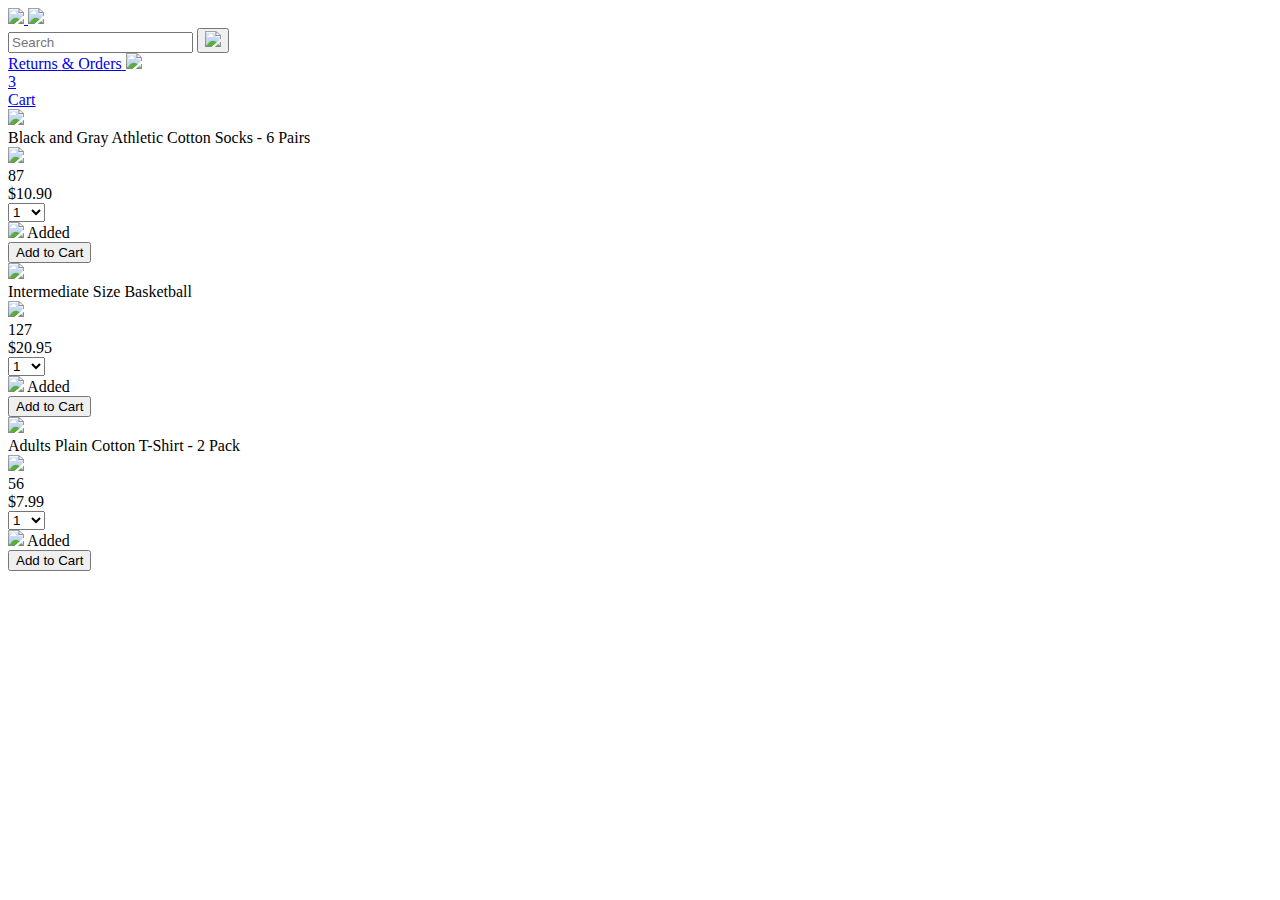
==== amazon.html @ 2c9c21a6 "Amazon Product Website - Generate HTML with JavaScript" ====
<!DOCTYPE html>
<html>
  <head>
    <title>Amazon Project</title>

    <!-- This code is needed for responsive design to work.
      (Responsive design = make the website look good on
      smaller screen sizes like a phone or a tablet). -->
    <meta name="viewport" content="width=device-width, initial-scale=1" />

    <!-- Load a font called Roboto from Google Fonts. -->
    <link rel="preconnect" href="https://fonts.googleapis.com" />
    <link rel="preconnect" href="https://fonts.gstatic.com" crossorigin />
    <link
      href="https://fonts.googleapis.com/css2?family=Roboto:wght@400;500;700&display=swap"
      rel="stylesheet"
    />

    <!-- Here are the CSS files for this page. -->
    <link rel="stylesheet" href="styles/shared/general.css" />
    <link rel="stylesheet" href="styles/shared/amazon-header.css" />
    <link rel="stylesheet" href="styles/pages/amazon.css" />
  </head>
  <body>
    <div class="amazon-header">
      <div class="amazon-header-left-section">
        <a href="amazon.html" class="header-link">
          <img class="amazon-logo" src="images/amazon-logo-white.png" />
          <img
            class="amazon-mobile-logo"
            src="images/amazon-mobile-logo-white.png"
          />
        </a>
      </div>

      <div class="amazon-header-middle-section">
        <input class="search-bar" type="text" placeholder="Search" />

        <button class="search-button">
          <img class="search-icon" src="images/icons/search-icon.png" />
        </button>
      </div>

      <div class="amazon-header-right-section">
        <a class="orders-link header-link" href="orders.html">
          <span class="returns-text">Returns</span>
          <span class="orders-text">& Orders</span>
        </a>

        <a class="cart-link header-link" href="checkout.html">
          <img class="cart-icon" src="images/icons/cart-icon.png" />
          <div class="cart-quantity">3</div>
          <div class="cart-text">Cart</div>
        </a>
      </div>
    </div>

    <div class="main">
      <div class="products-grid">
        <div class="product-container">
          <div class="product-image-container">
            <img
              class="product-image"
              src="images/products/athletic-cotton-socks-6-pairs.jpg"
            />
          </div>

          <div class="product-name limit-text-to-2-lines">
            Black and Gray Athletic Cotton Socks - 6 Pairs
          </div>

          <div class="product-rating-container">
            <img
              class="product-rating-stars"
              src="images/ratings/rating-45.png"
            />
            <div class="product-rating-count link-primary">87</div>
          </div>

          <div class="product-price">$10.90</div>

          <div class="product-quantity-container">
            <select>
              <option selected value="1">1</option>
              <option value="2">2</option>
              <option value="3">3</option>
              <option value="4">4</option>
              <option value="5">5</option>
              <option value="6">6</option>
              <option value="7">7</option>
              <option value="8">8</option>
              <option value="9">9</option>
              <option value="10">10</option>
            </select>
          </div>

          <div class="product-spacer"></div>

          <div class="added-to-cart">
            <img src="images/icons/checkmark.png" />
            Added
          </div>

          <button class="add-to-cart-button button-primary">Add to Cart</button>
        </div>

        <div class="product-container">
          <div class="product-image-container">
            <img
              class="product-image"
              src="images/products/intermediate-composite-basketball.jpg"
            />
          </div>

          <div class="product-name limit-text-to-2-lines">
            Intermediate Size Basketball
          </div>

          <div class="product-rating-container">
            <img
              class="product-rating-stars"
              src="images/ratings/rating-40.png"
            />
            <div class="product-rating-count link-primary">127</div>
          </div>

          <div class="product-price">$20.95</div>

          <div class="product-quantity-container">
            <select>
              <option selected value="1">1</option>
              <option value="2">2</option>
              <option value="3">3</option>
              <option value="4">4</option>
              <option value="5">5</option>
              <option value="6">6</option>
              <option value="7">7</option>
              <option value="8">8</option>
              <option value="9">9</option>
              <option value="10">10</option>
            </select>
          </div>

          <div class="product-spacer"></div>

          <div class="added-to-cart">
            <img src="images/icons/checkmark.png" />
            Added
          </div>

          <button class="add-to-cart-button button-primary">Add to Cart</button>
        </div>

        <div class="product-container">
          <div class="product-image-container">
            <img
              class="product-image"
              src="images/products/adults-plain-cotton-tshirt-2-pack-teal.jpg"
            />
          </div>

          <div class="product-name limit-text-to-2-lines">
            Adults Plain Cotton T-Shirt - 2 Pack
          </div>

          <div class="product-rating-container">
            <img
              class="product-rating-stars"
              src="images/ratings/rating-45.png"
            />
            <div class="product-rating-count link-primary">56</div>
          </div>

          <div class="product-price">$7.99</div>

          <div class="product-quantity-container">
            <select>
              <option selected value="1">1</option>
              <option value="2">2</option>
              <option value="3">3</option>
              <option value="4">4</option>
              <option value="5">5</option>
              <option value="6">6</option>
              <option value="7">7</option>
              <option value="8">8</option>
              <option value="9">9</option>
              <option value="10">10</option>
            </select>
          </div>

          <div class="product-spacer"></div>

          <div class="added-to-cart">
            <img src="images/icons/checkmark.png" />
            Added
          </div>

          <button class="add-to-cart-button button-primary">Add to Cart</button>
        </div>
      </div>
    </div>
  </body>
  <script src="./scripts/amazon.js"></script>
</html>
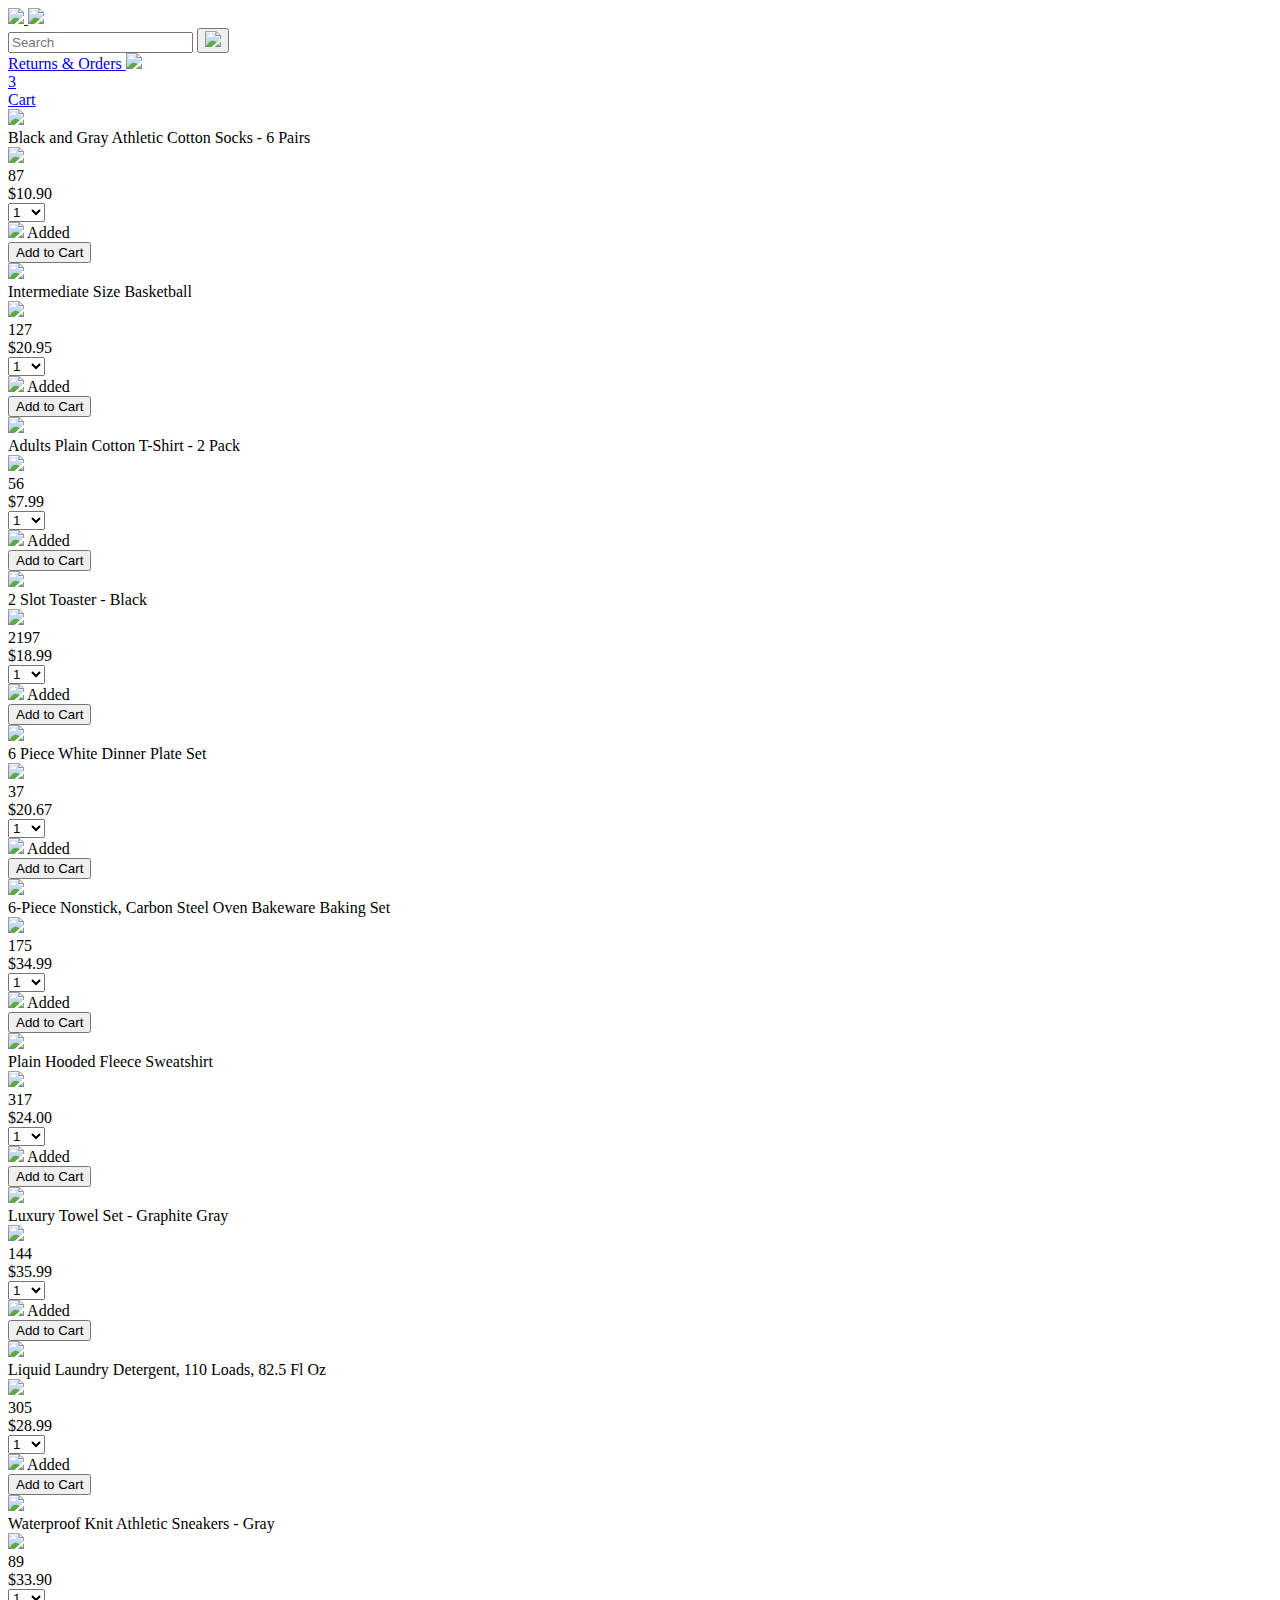
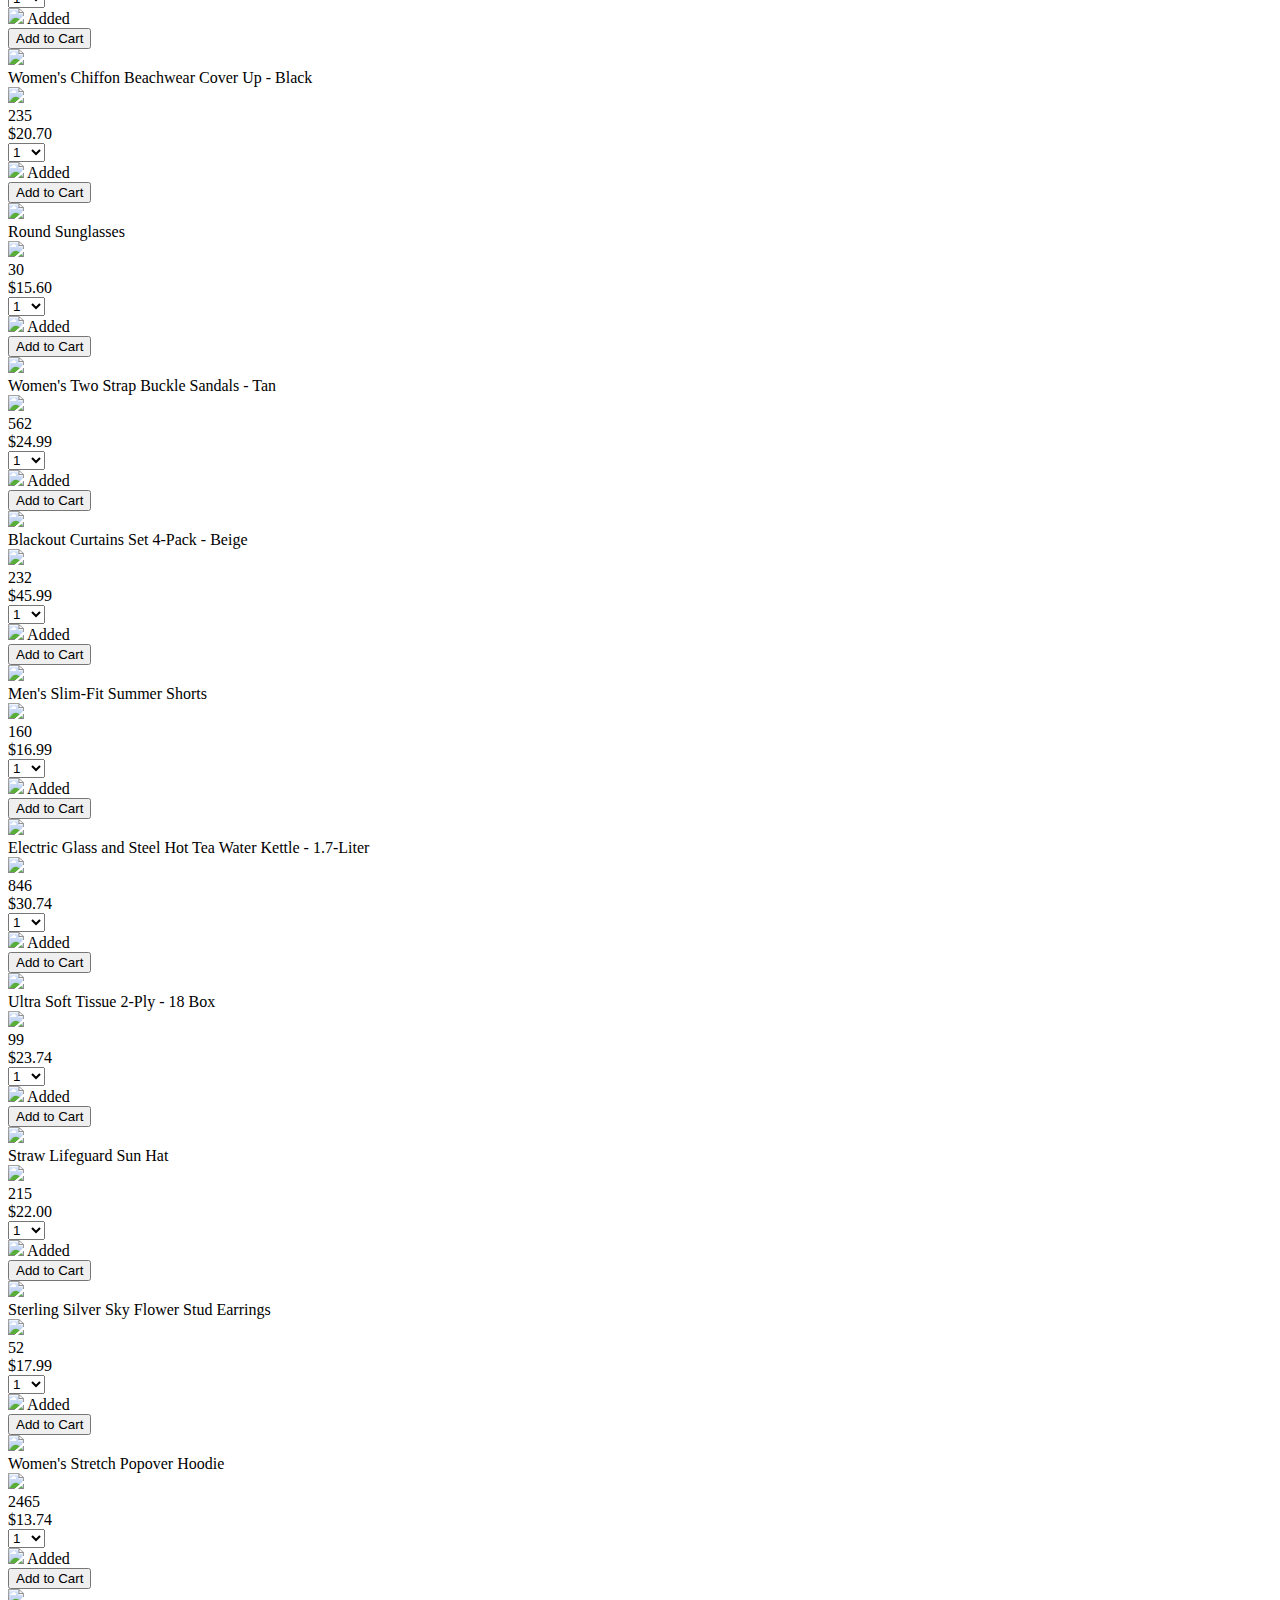
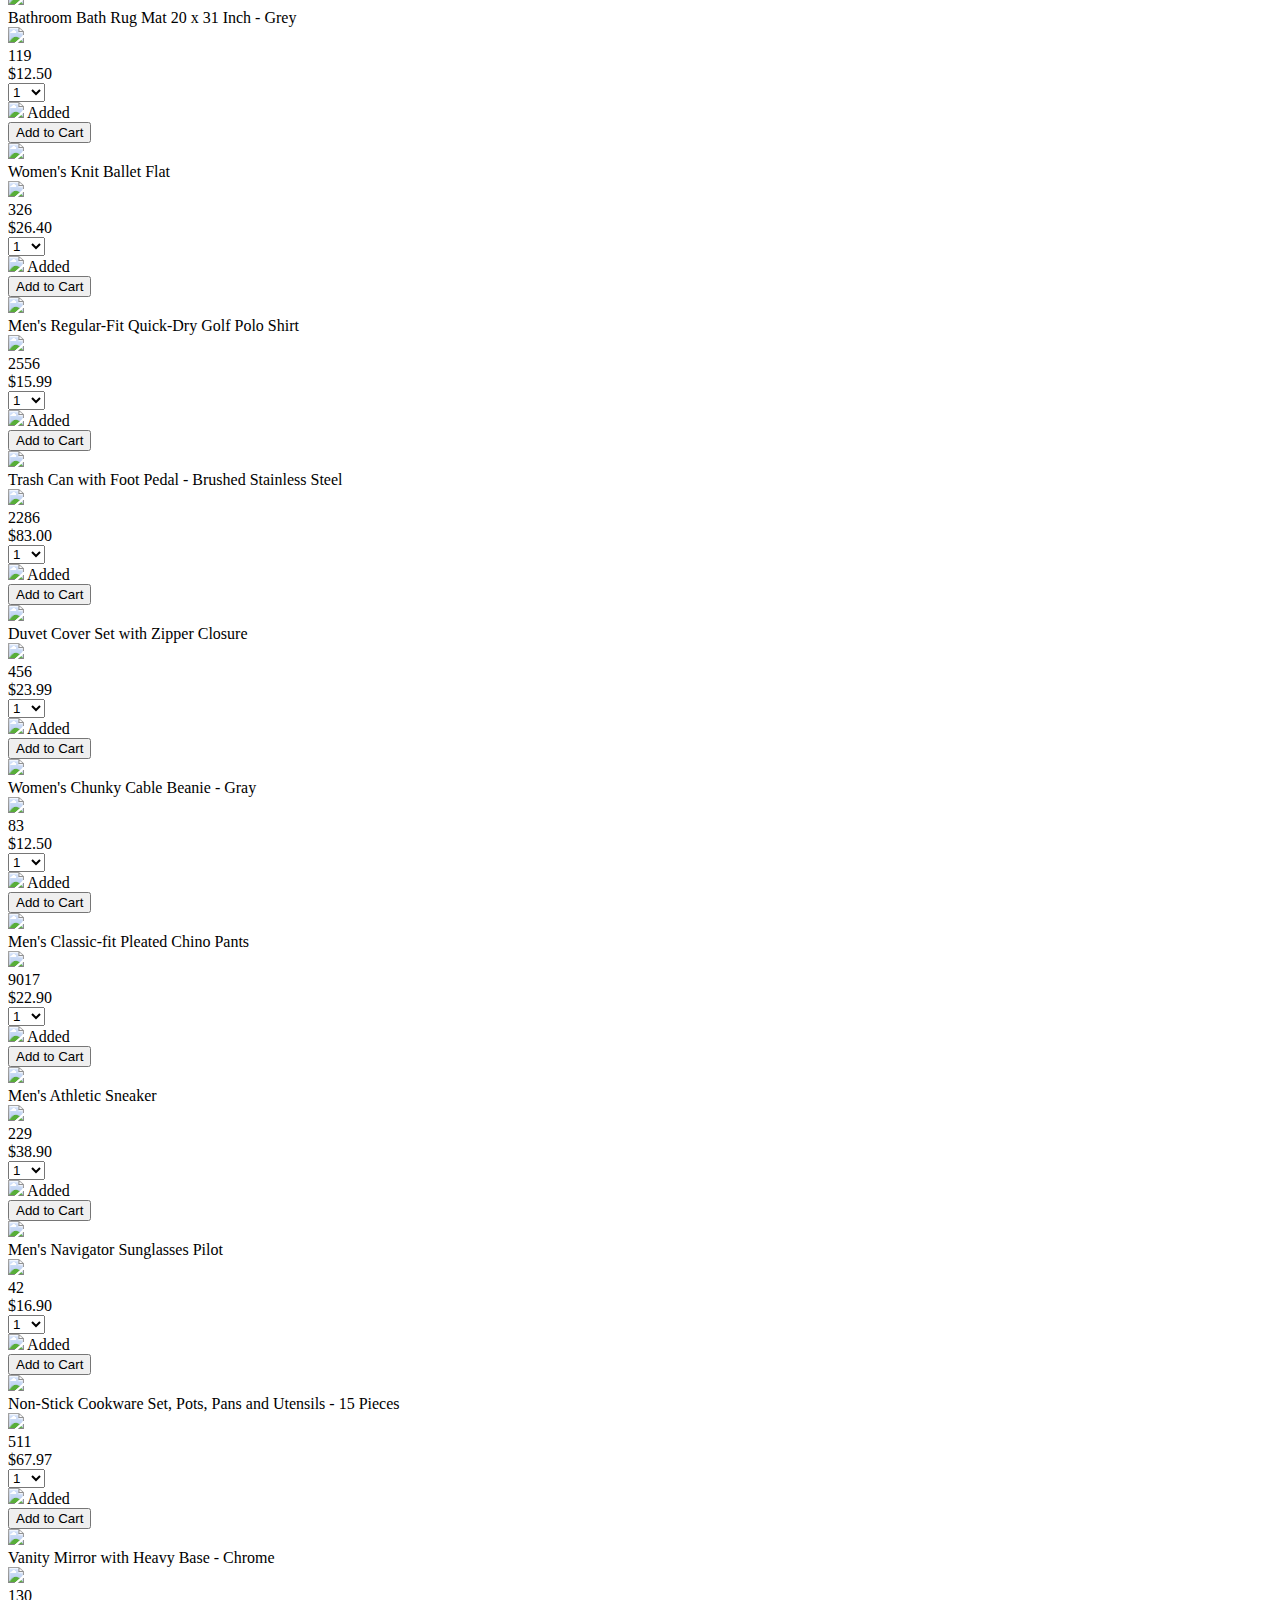
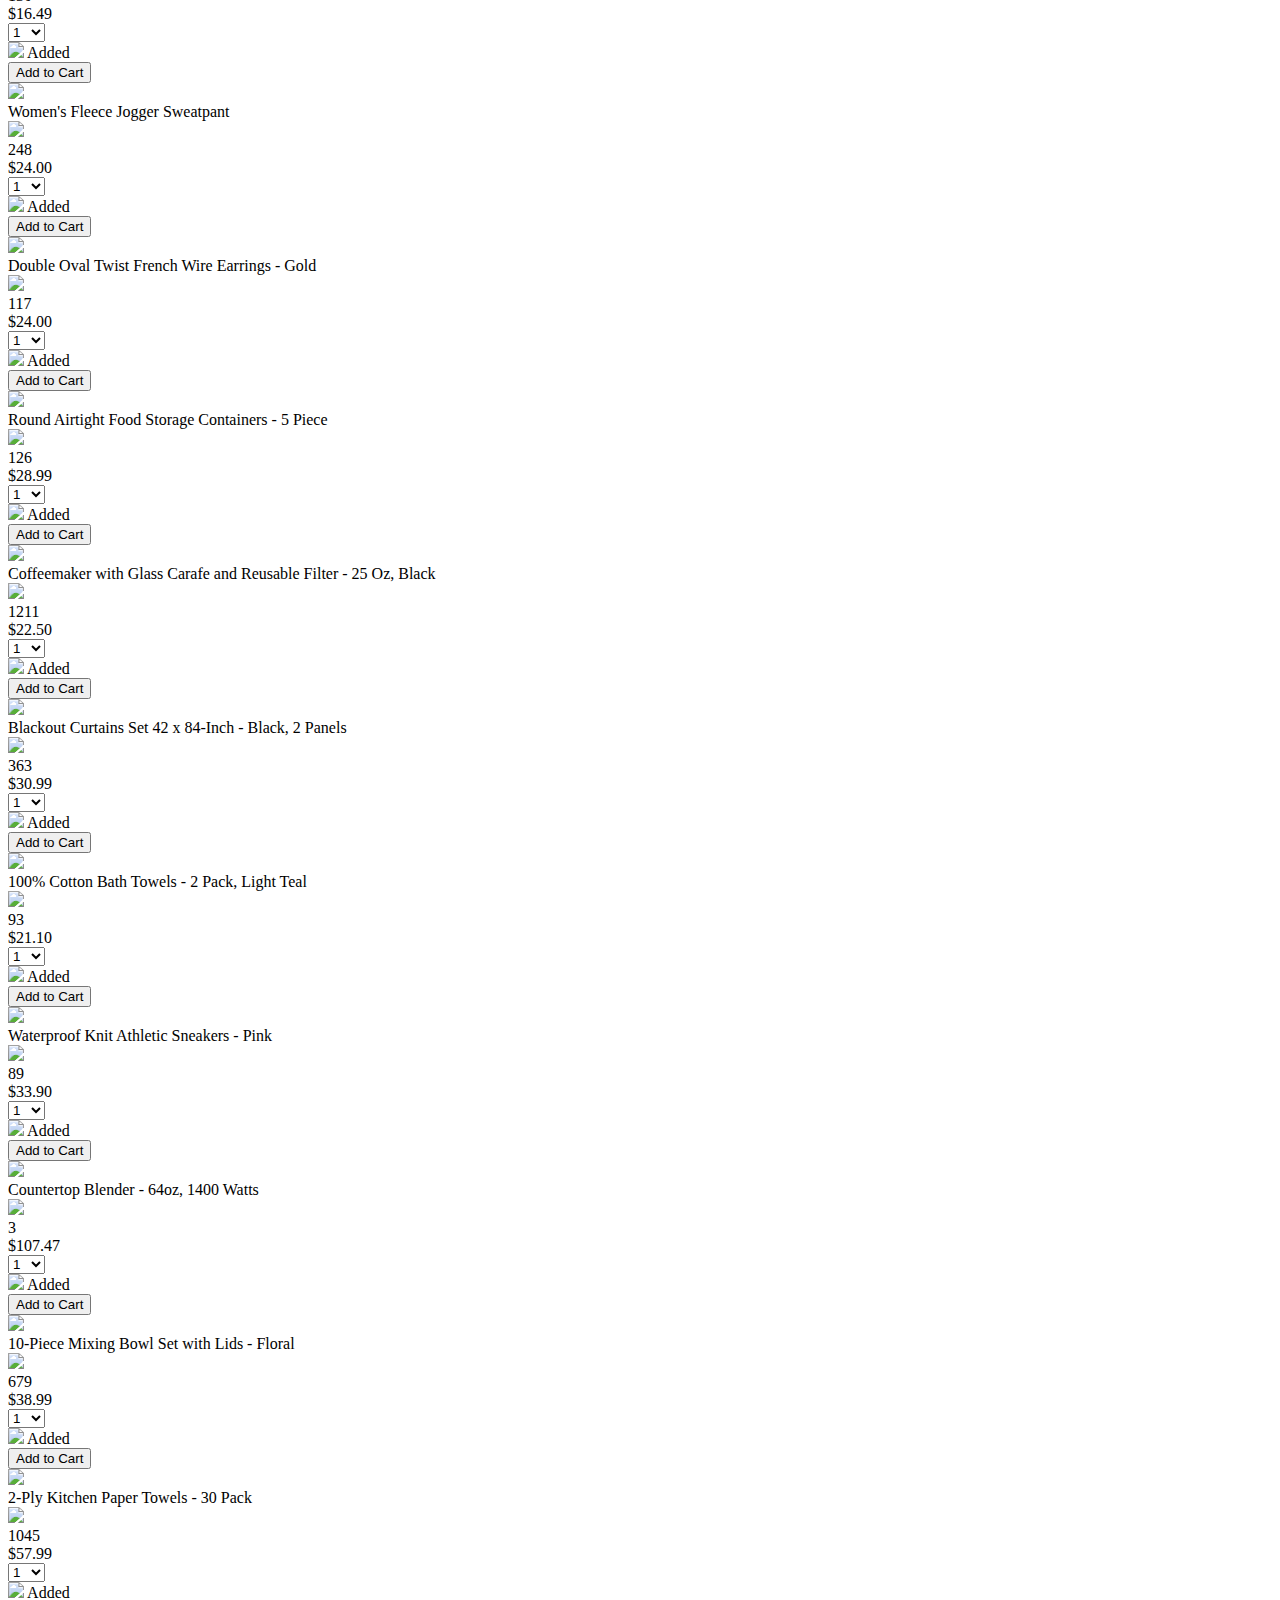
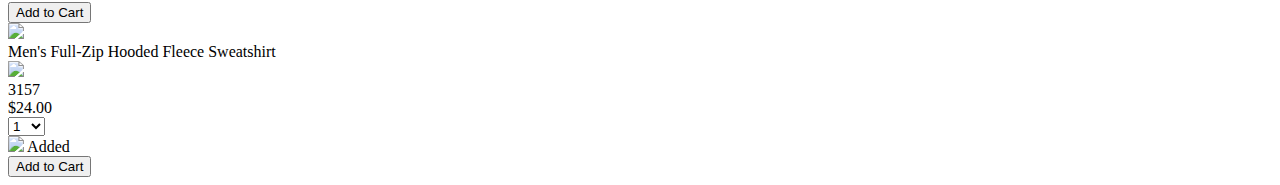
==== commit 9f887af7: "Generated All Products dynamically" ====
--- a/amazon.html
+++ b/amazon.html
@@ -200,5 +200,6 @@
       </div>
     </div>
   </body>
+  <script src="./data/products.js"></script>
   <script src="./scripts/amazon.js"></script>
 </html>
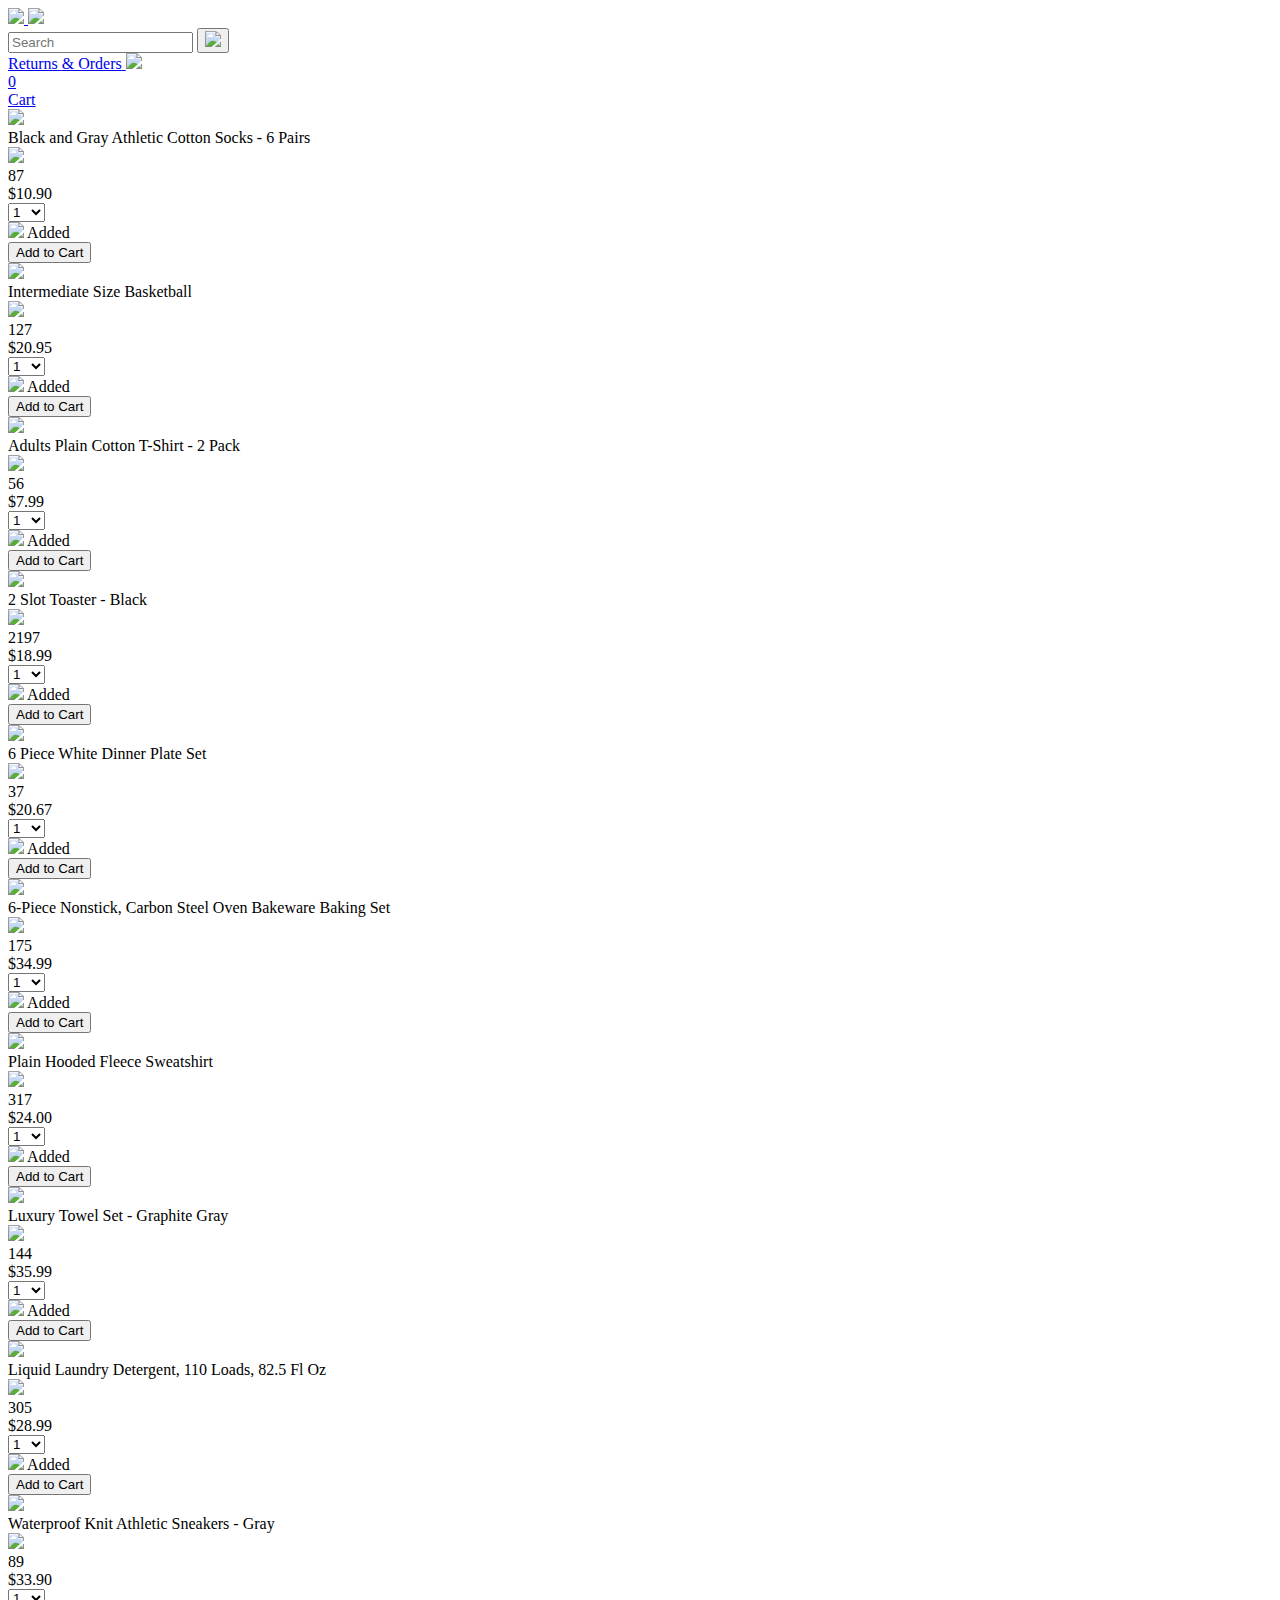
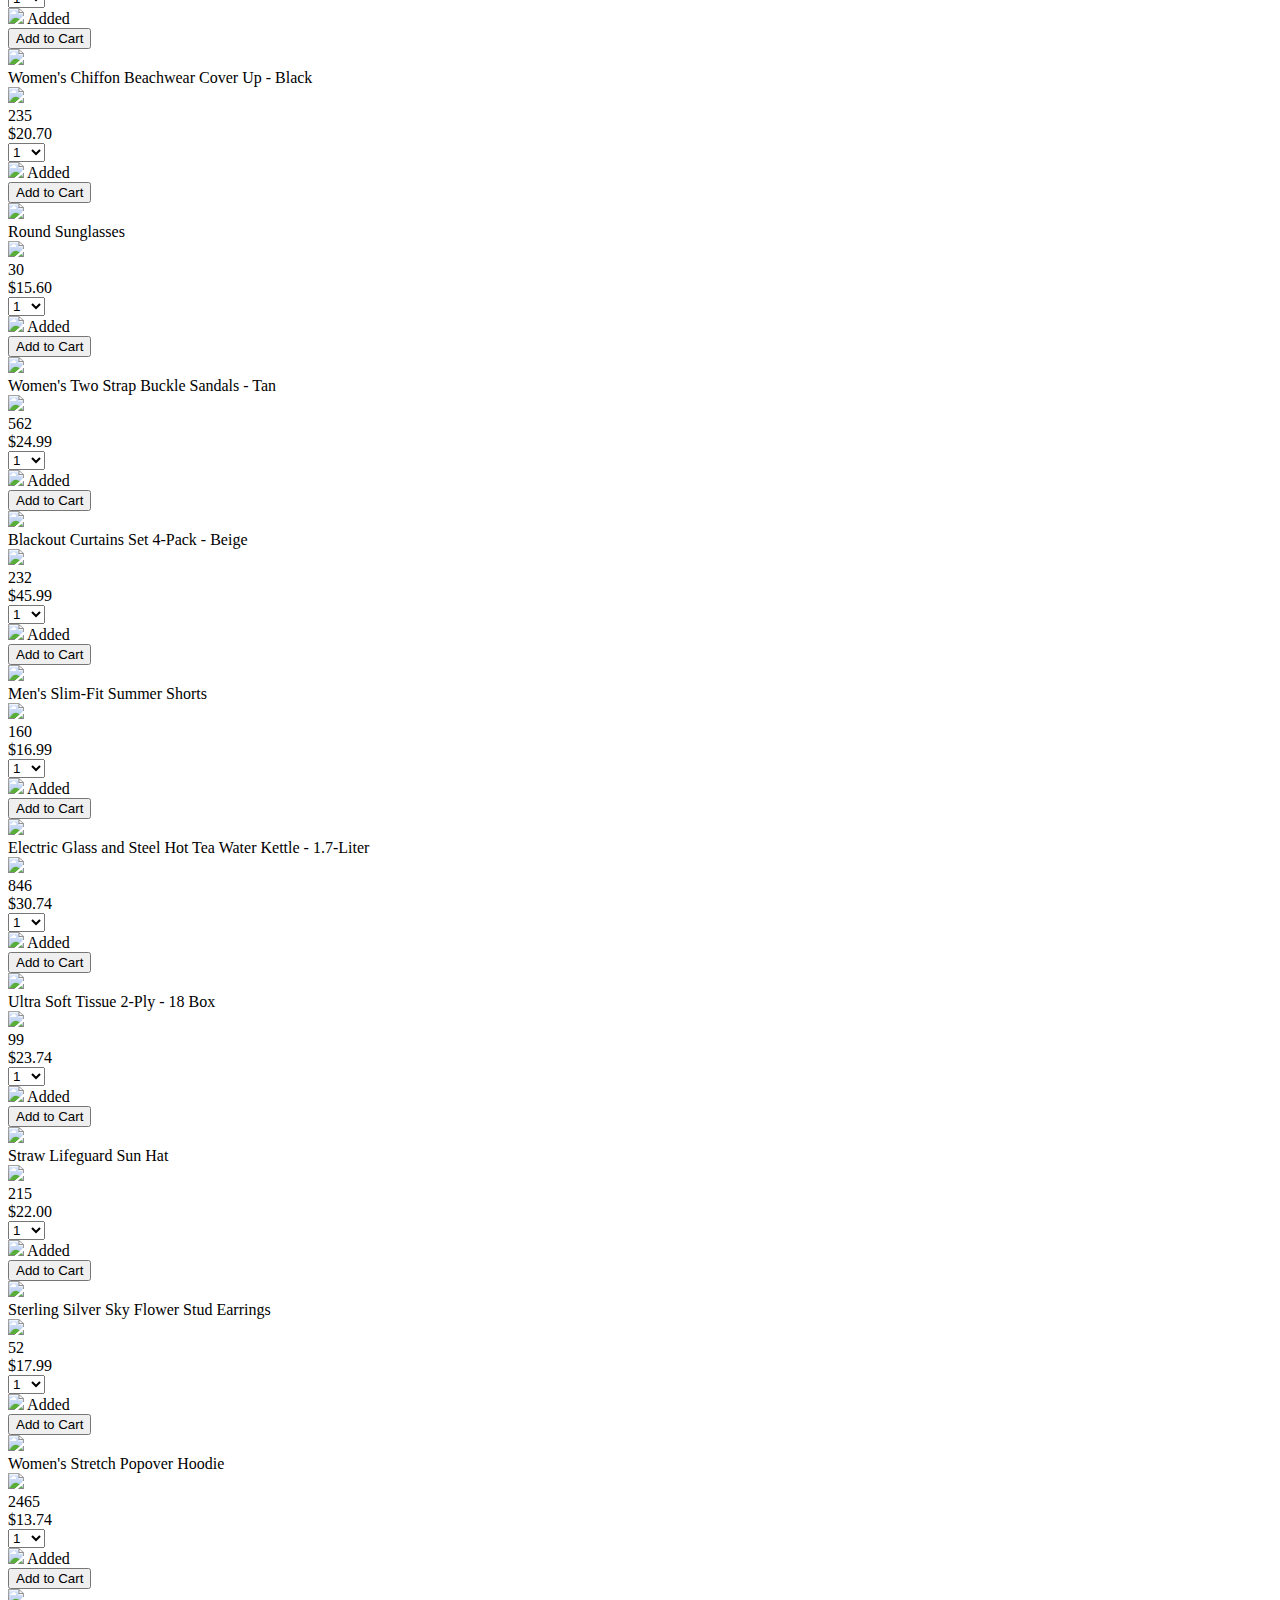
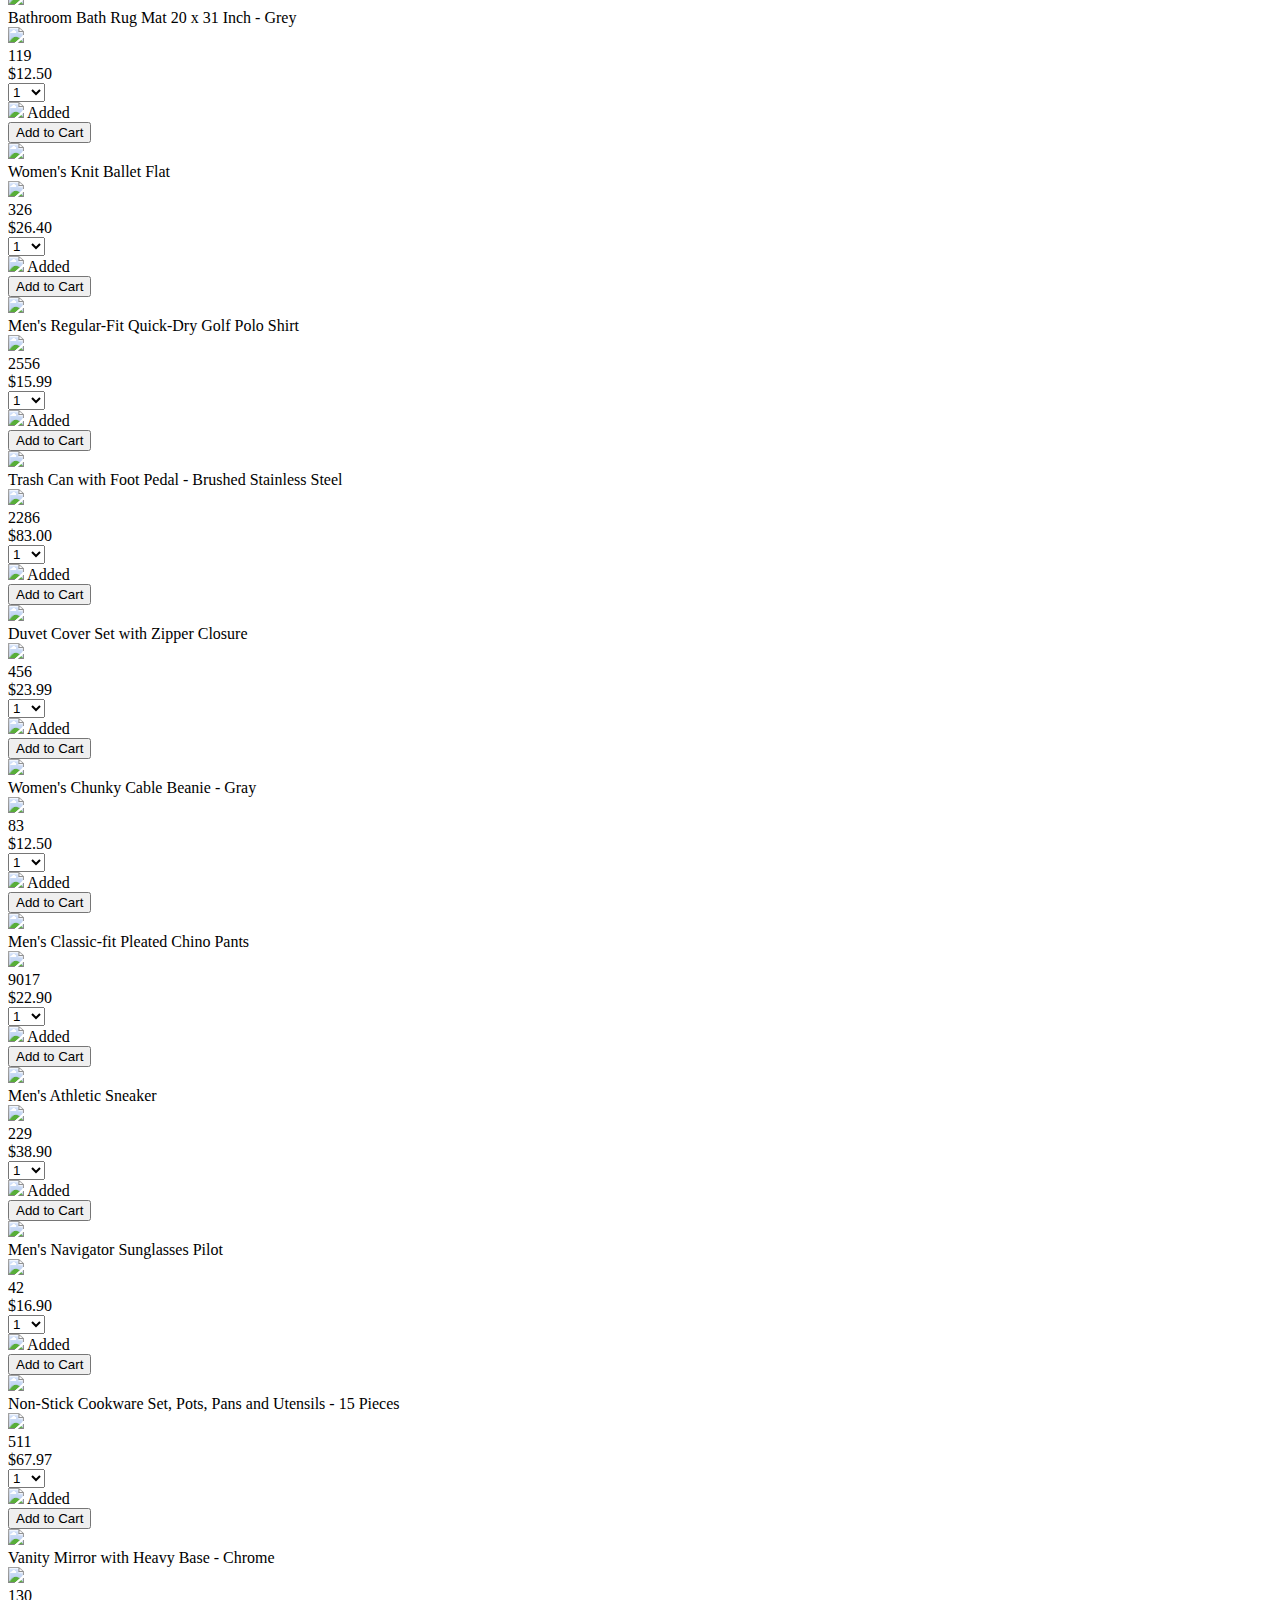
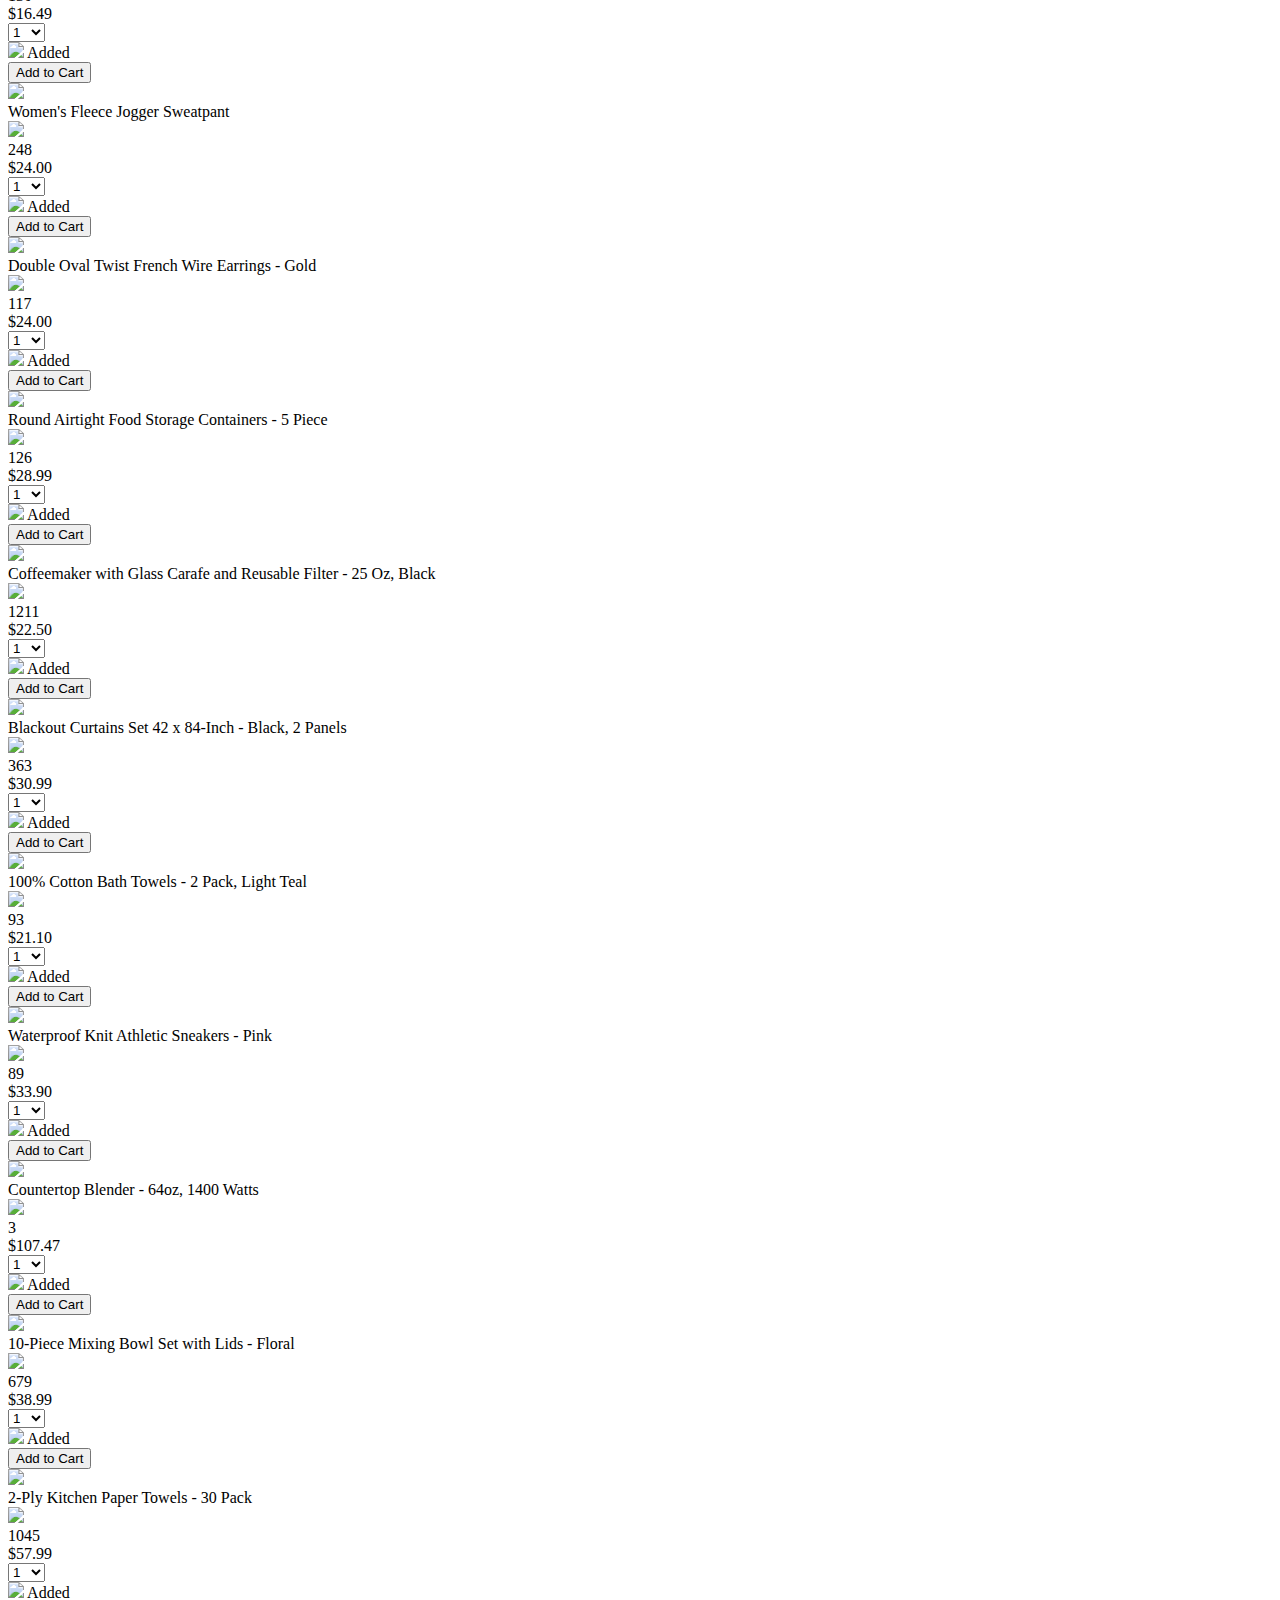
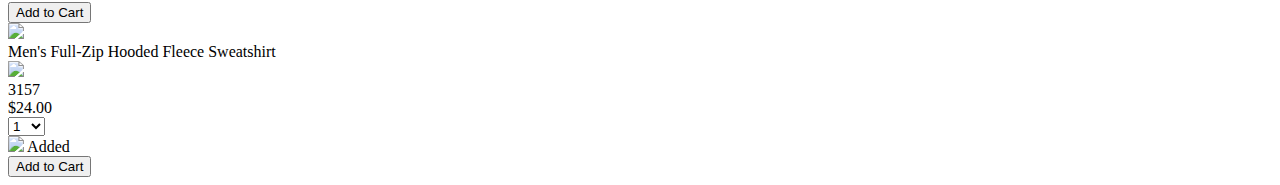
==== commit c299633e: "Added interactivity to addCart button and total quantity" ====
--- a/amazon.html
+++ b/amazon.html
@@ -3,9 +3,6 @@
   <head>
     <title>Amazon Project</title>
 
-    <!-- This code is needed for responsive design to work.
-      (Responsive design = make the website look good on
-      smaller screen sizes like a phone or a tablet). -->
     <meta name="viewport" content="width=device-width, initial-scale=1" />
 
     <!-- Load a font called Roboto from Google Fonts. -->
@@ -200,6 +197,7 @@
       </div>
     </div>
   </body>
+  <script src="./data/cart.js"></script>
   <script src="./data/products.js"></script>
   <script src="./scripts/amazon.js"></script>
 </html>
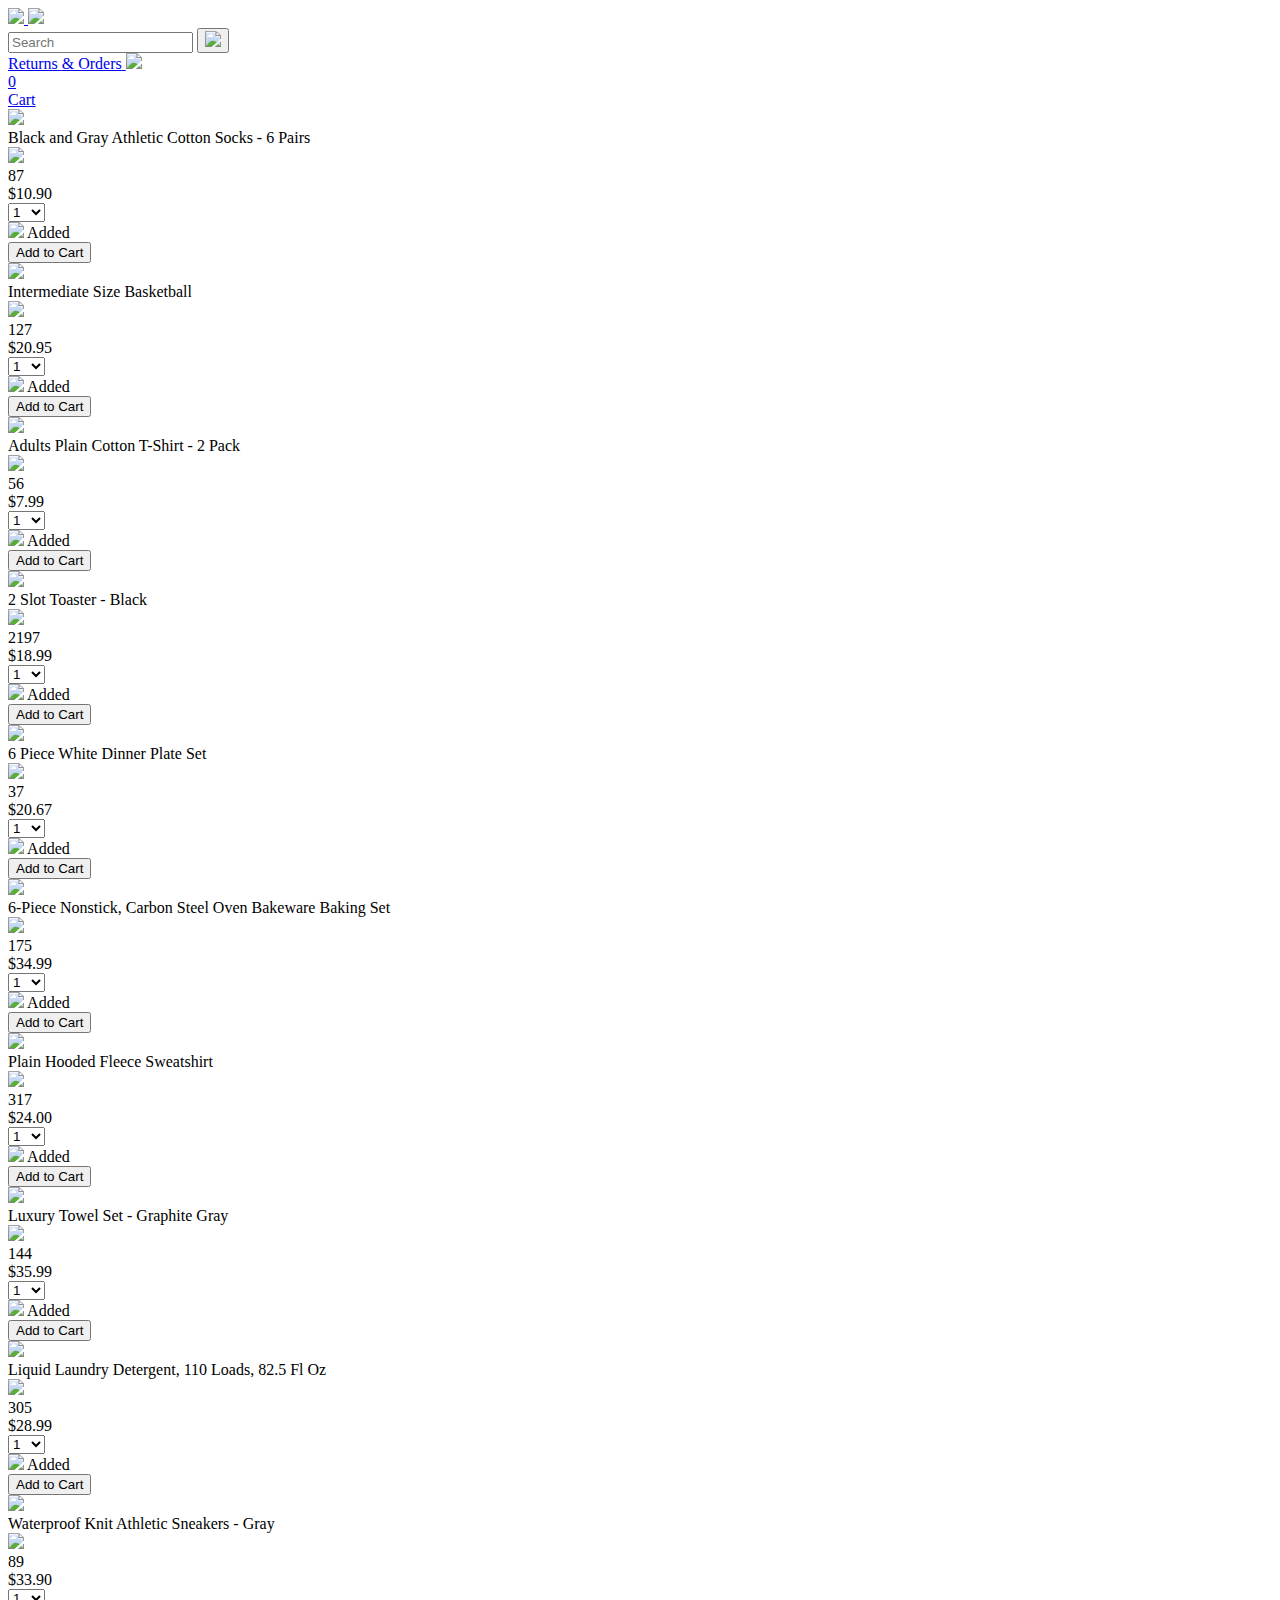
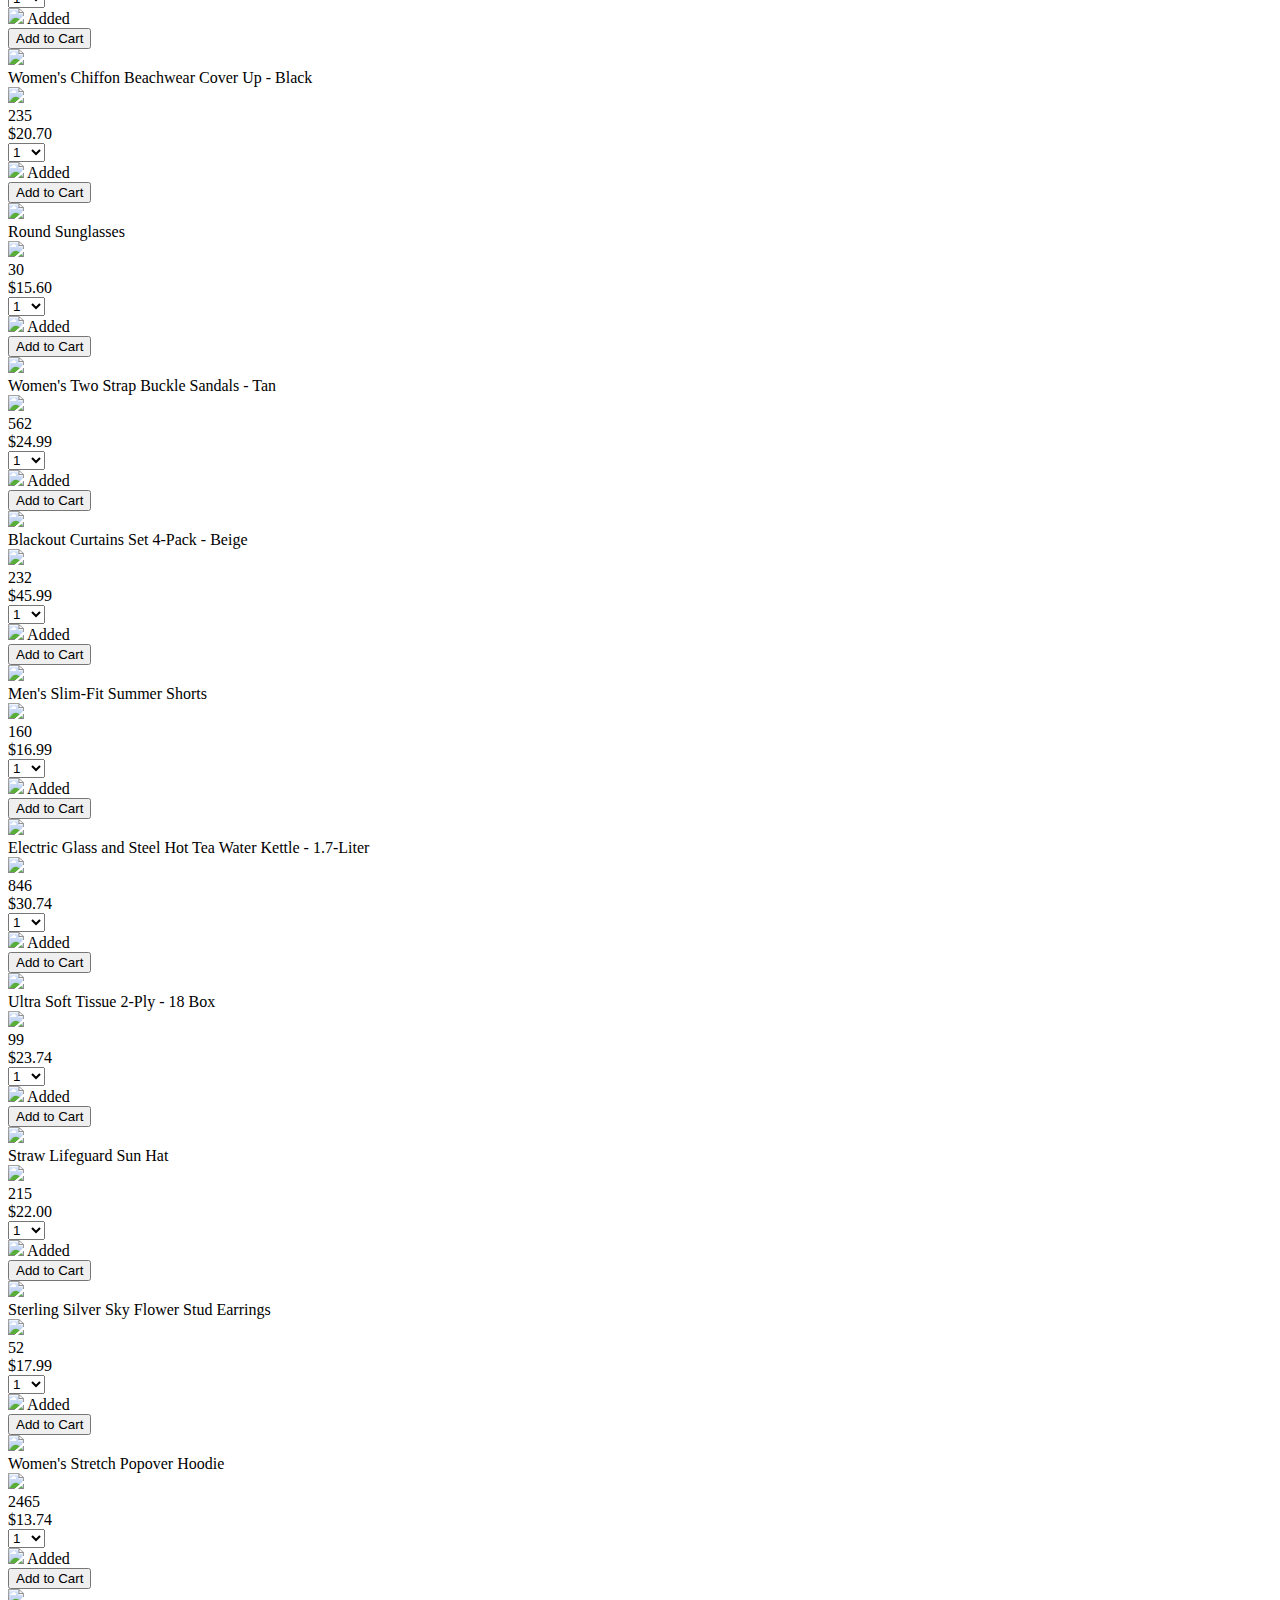
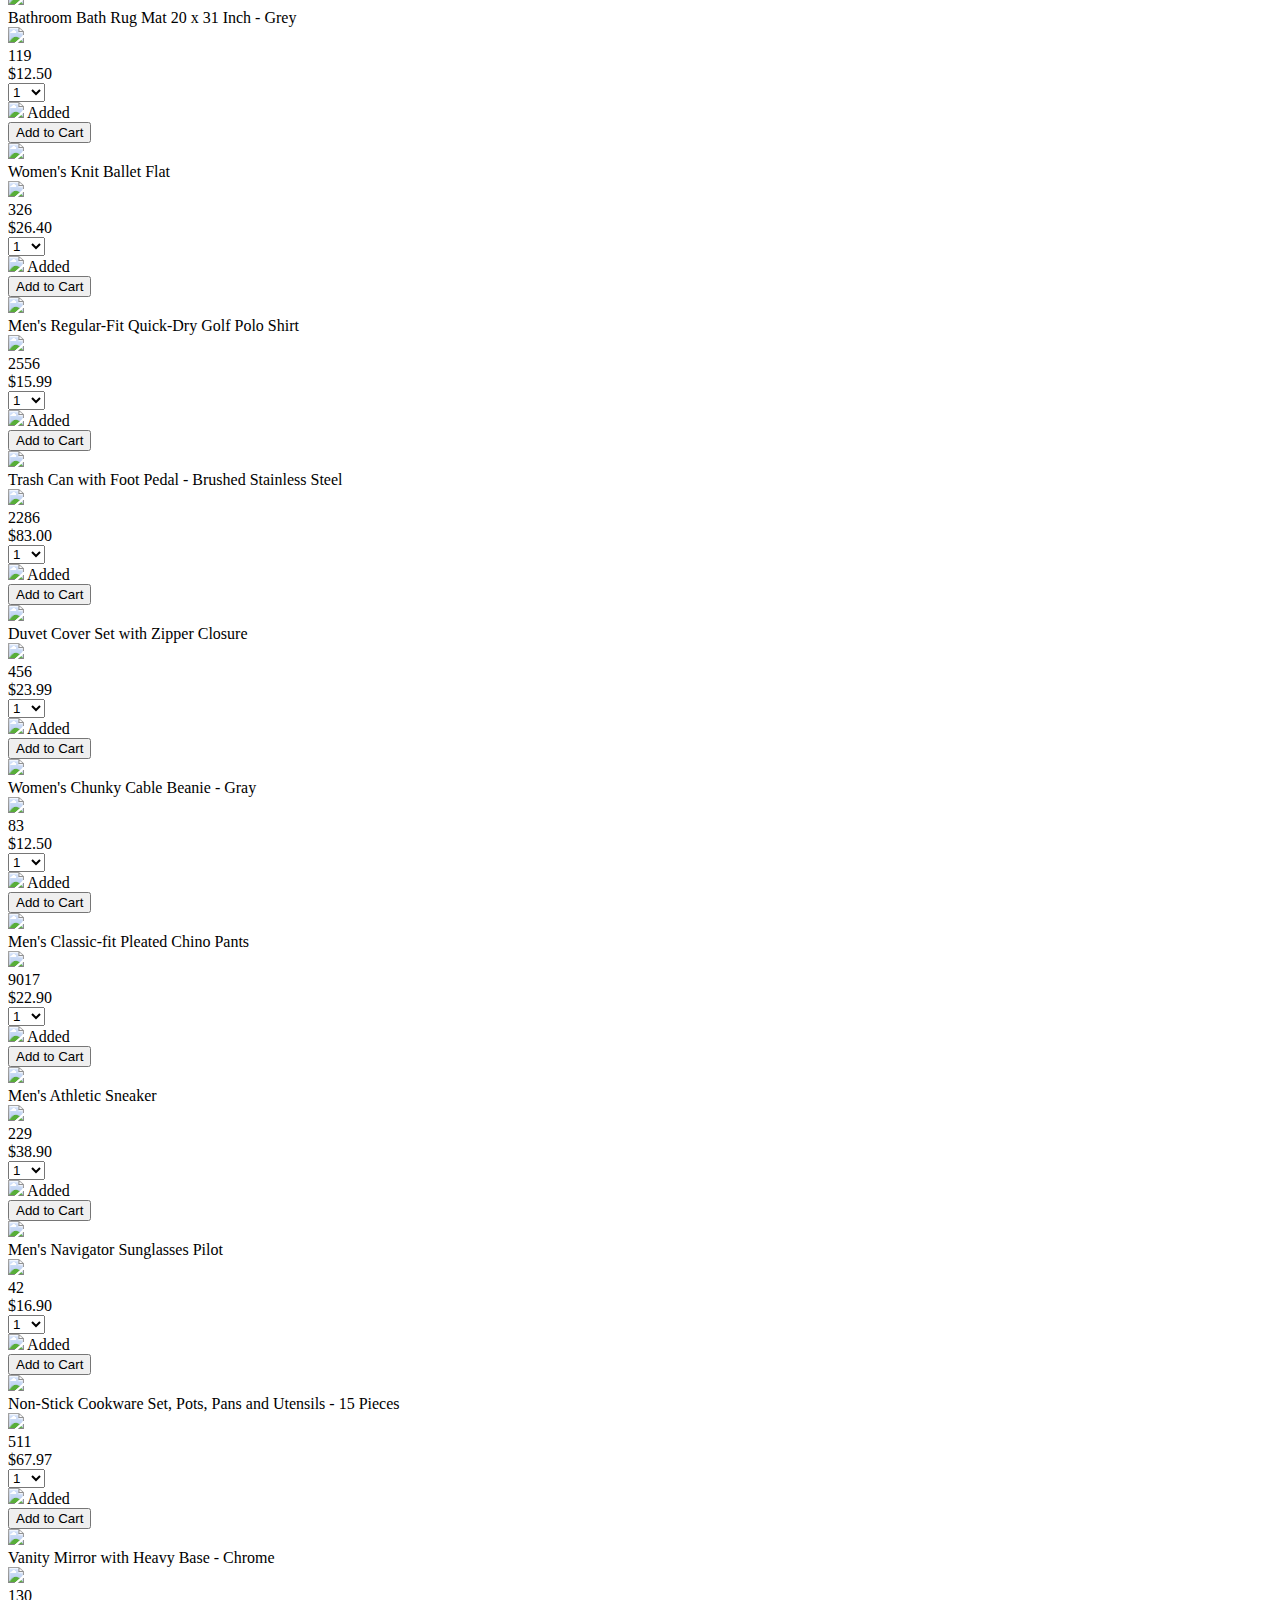
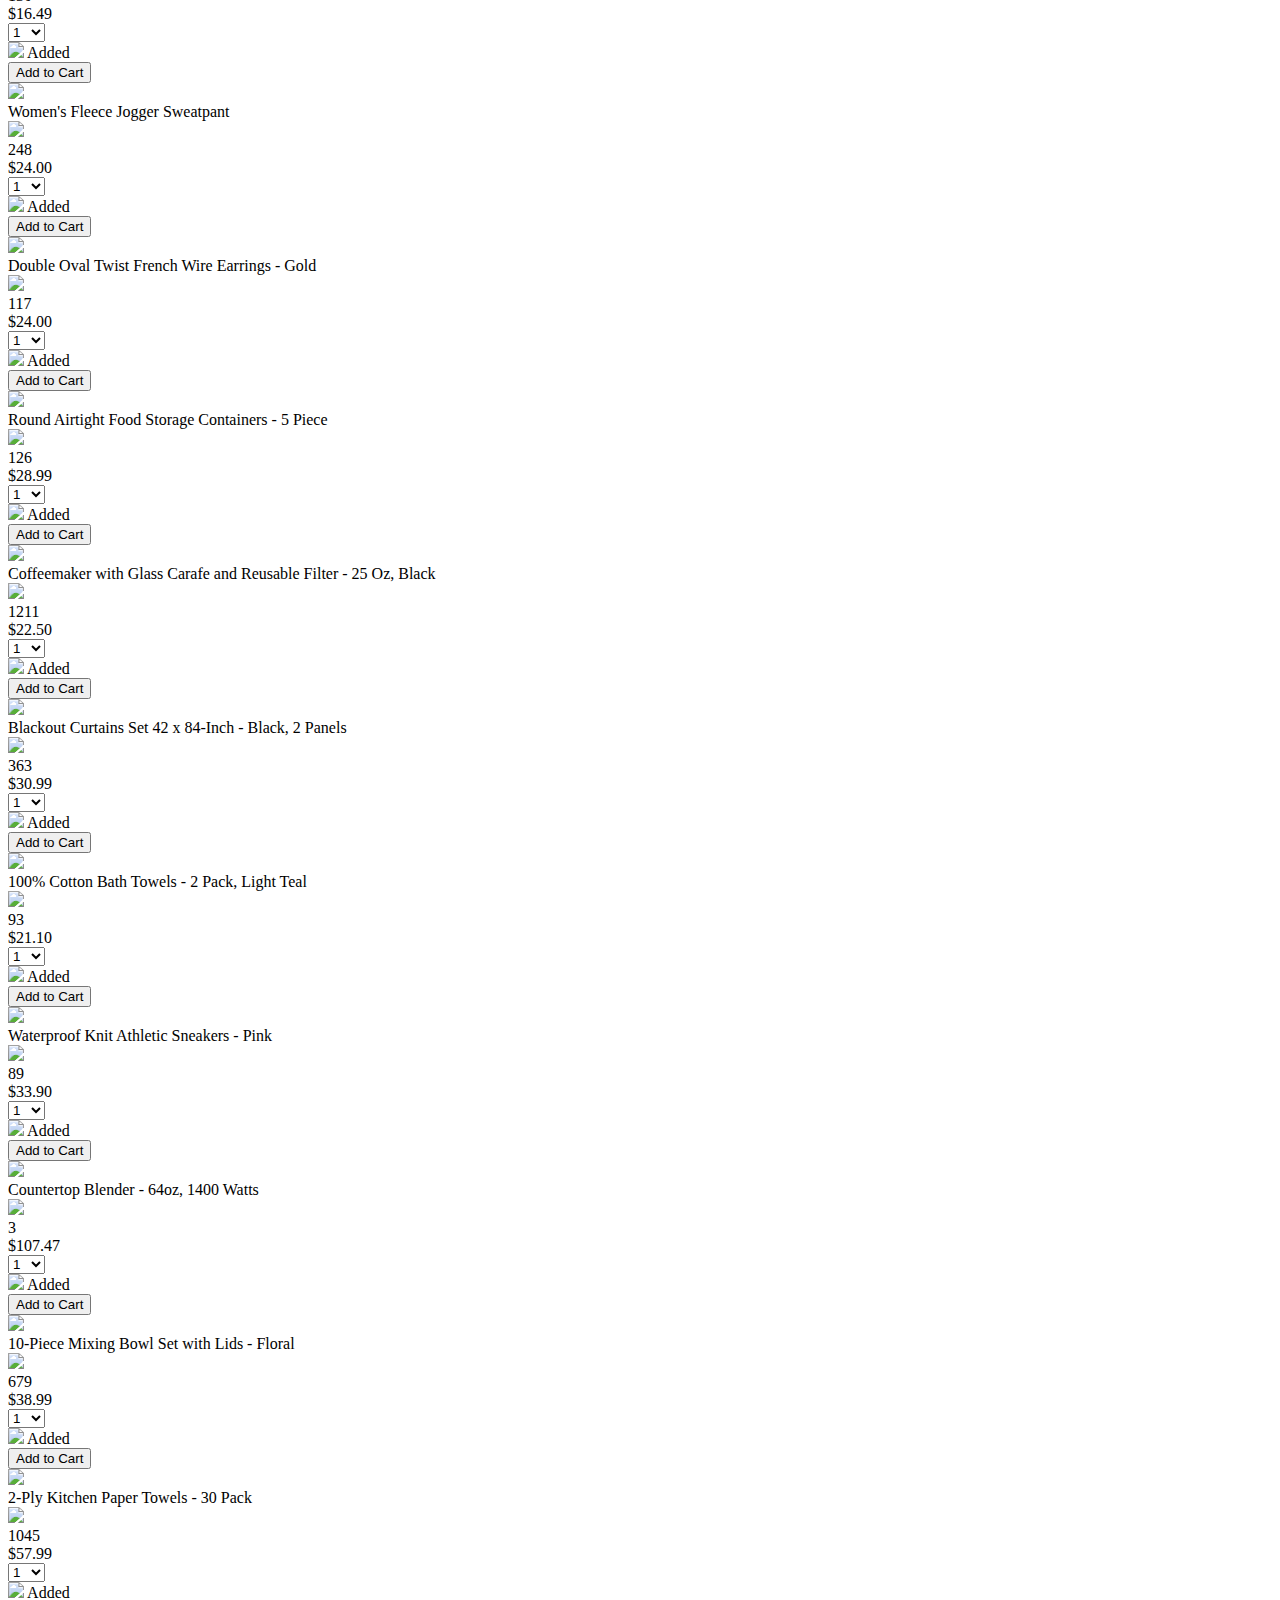
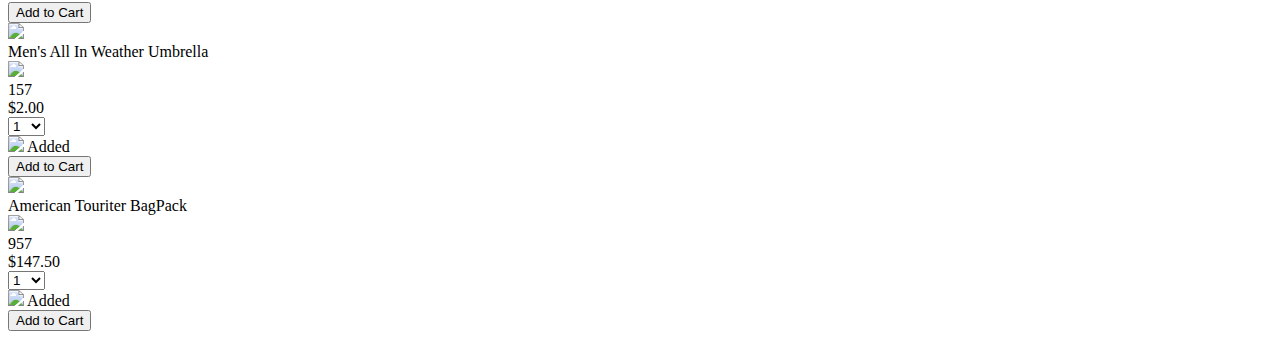
==== commit e40a52c3: "learn about using modules to avoid having the naming conflicts." ====
--- a/amazon.html
+++ b/amazon.html
@@ -46,7 +46,7 @@
 
         <a class="cart-link header-link" href="checkout.html">
           <img class="cart-icon" src="images/icons/cart-icon.png" />
-          <div class="cart-quantity">3</div>
+          <div class="cart-quantity">0</div>
           <div class="cart-text">Cart</div>
         </a>
       </div>
@@ -197,7 +197,6 @@
       </div>
     </div>
   </body>
-  <script src="./data/cart.js"></script>
-  <script src="./data/products.js"></script>
-  <script src="./scripts/amazon.js"></script>
+
+  <script type="module" src="./scripts/test-amazon.js"></script>
 </html>
